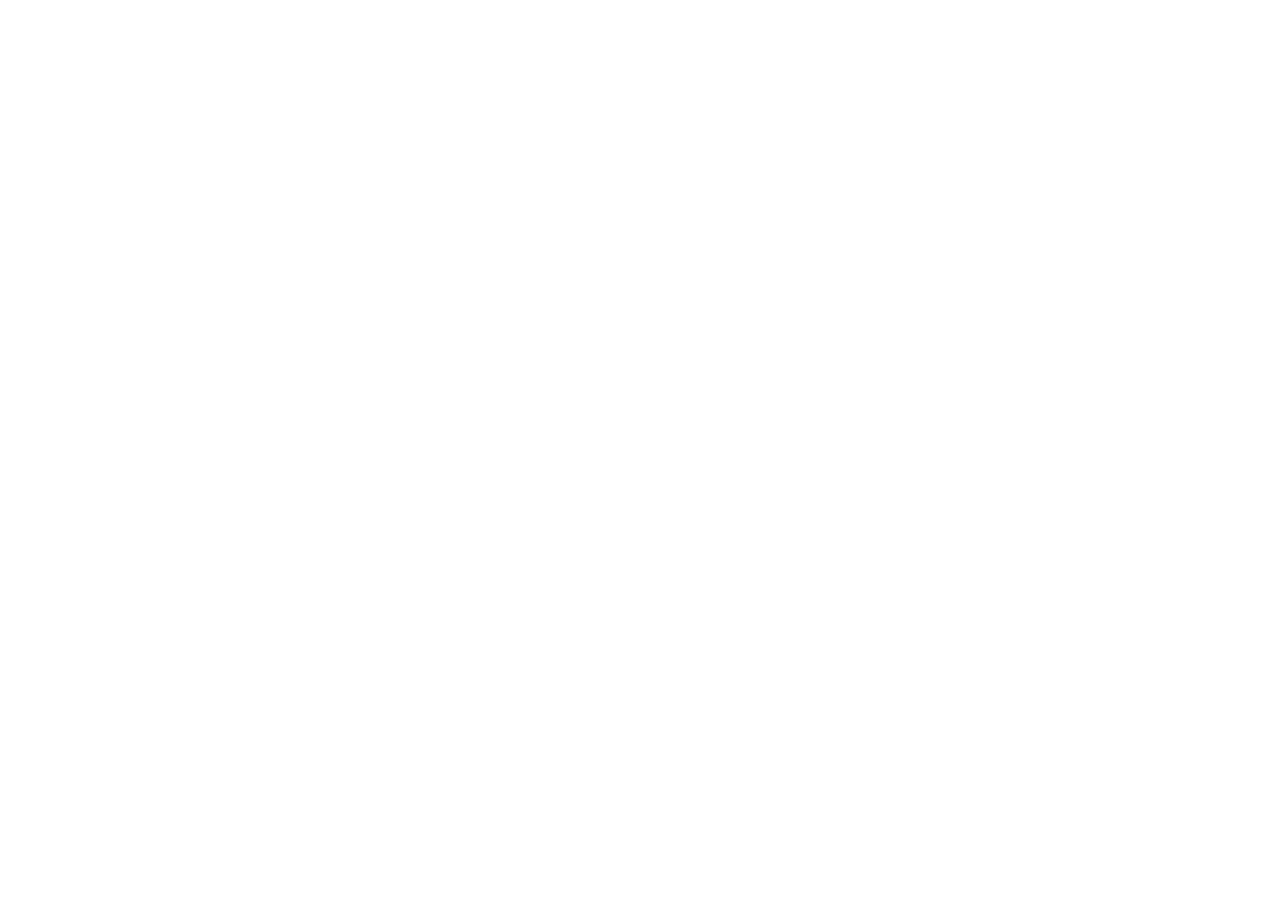
==== index.html @ f0e893d7 "add index.html" ====
<html>
  <head>
    <title>Presentation</title>

    <meta charset='utf-8'>
    <script
      src='file:///Users/chenpierr/Developer/work/rssReader/slides.js'></script>
  </head>


    <body style='display: none'>        
		<a  href="rss_cnbeta_index.html"> <img src="images/rss_cnbeta.png" width="100" height="100">   </a>     
		
		<br />
		<br />
		<br />
		<br />
		
	    <a  href="rss_ifanr_index.html"> <img src="images/rss_ifanr.png"  width="100" height="100">   </a>   
	
	</body>



</html>
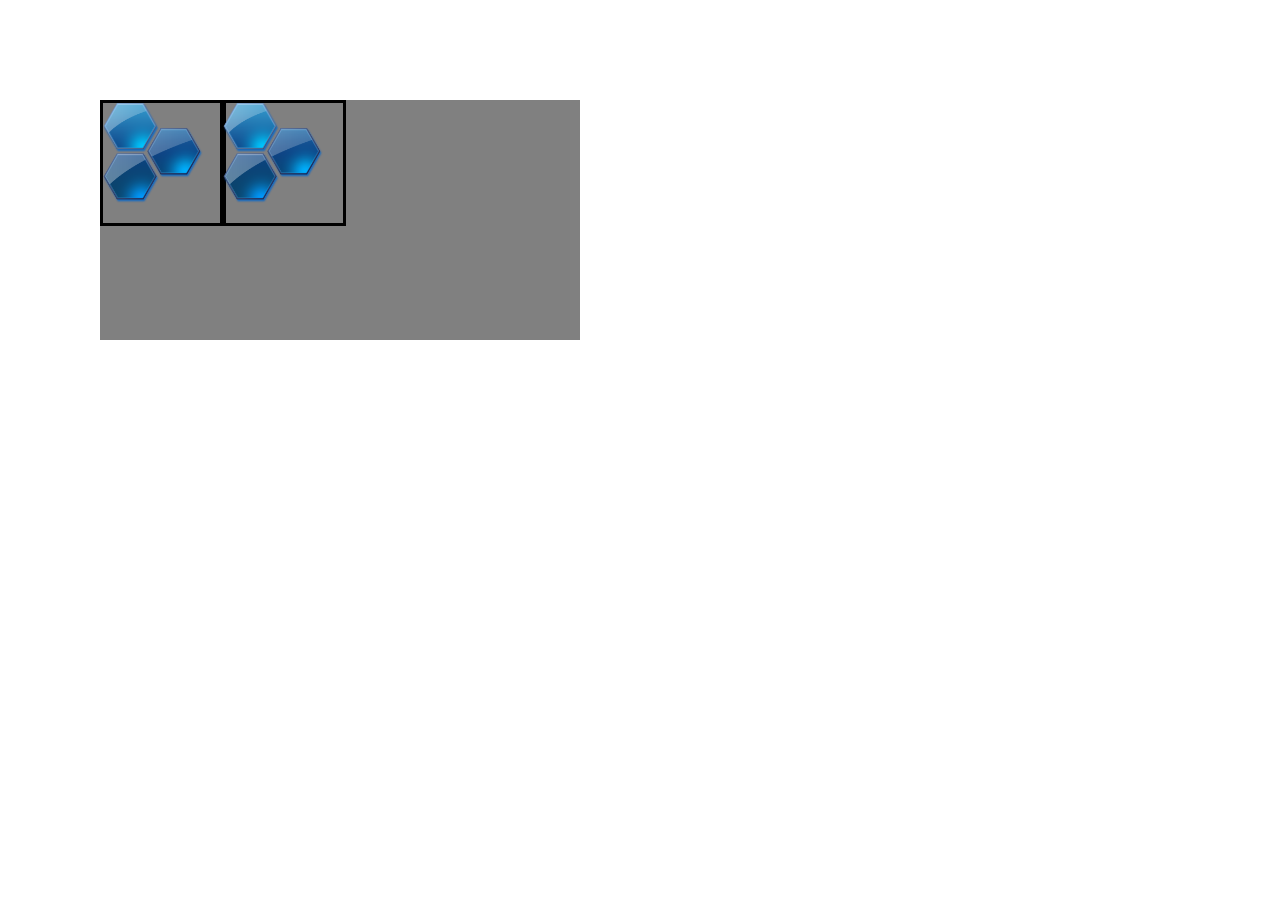
==== commit ff7f3af4: "format index" ====
--- a/index.html
+++ b/index.html
@@ -3,23 +3,34 @@
 
 <html>
   <head>
-    <title>Presentation</title>
+    <title>RSS Home</title>
 
-    <meta charset='utf-8'>
-    <script
-      src='file:///Users/chenpierr/Developer/work/rssReader/slides.js'></script>
+    <meta charset='utf-8'>               
+	<style> 
+	       .rss_cover_container { background: gray;
+					position:absolute;
+					top:100px; left:100px;
+					width:480; height:240;}
+		   .rss_cover {border-style:solid;
+					   width:120;
+					   height:120}
+		   .rss_cover_image {width:100; height:100;}
+		   #cover_1 {position:absolute;top:0px;left:0px;}  
+		   #cover_2 {position:absolute;top:0px;left:120px;} 
+	</style>
+                      
   </head>
 
 
-    <body style='display: none'>        
-		<a  href="rss_cnbeta_index.html"> <img src="images/rss_cnbeta.png" width="100" height="100">   </a>     
-		
-		<br />
-		<br />
-		<br />
-		<br />
-		
-	    <a  href="rss_ifanr_index.html"> <img src="images/rss_ifanr.png"  width="100" height="100">   </a>   
+  <body >             
+    	<div class="rss_cover_container">
+			<div class="rss_cover" id="cover_1">
+				<a  href="rss_cnbeta_index.html"> <img src="images/rss_cnbeta.png" class="rss_cover_image">   </a>  
+			</div>   
+			<div class="rss_cover" id="cover_2"> 
+	       		<a  href="rss_ifanr_index.html"> <img src="images/rss_ifanr.png" class="rss_cover_image">   </a>  
+	 		</div>       
+		</div>
 	
 	</body>
 
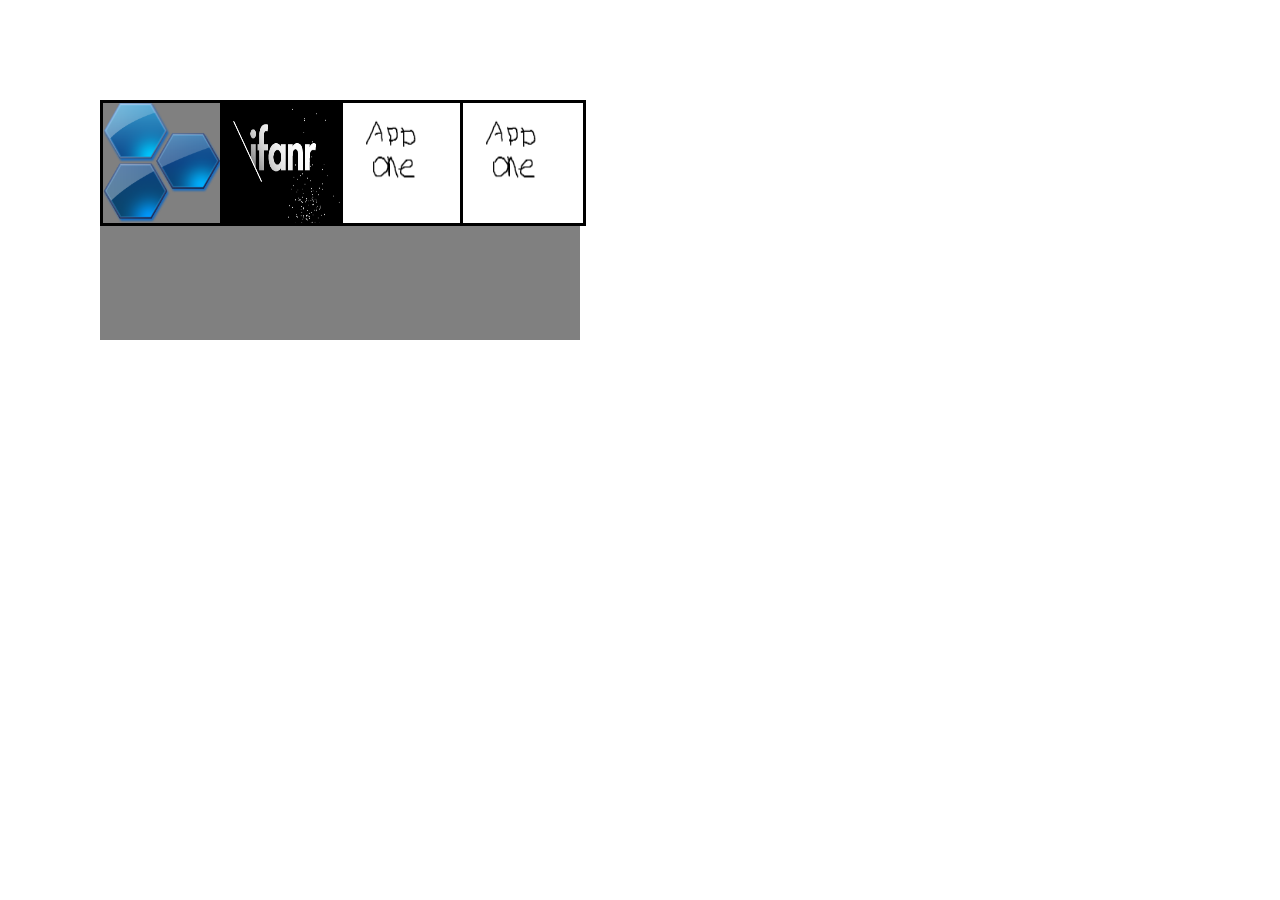
==== commit 44dbd18b: "update index.html" ====
--- a/index.html
+++ b/index.html
@@ -14,9 +14,11 @@
 		   .rss_cover {border-style:solid;
 					   width:120;
 					   height:120}
-		   .rss_cover_image {width:100; height:100;}
+		   .rss_cover_image {width:120; height:120;}
 		   #cover_1 {position:absolute;top:0px;left:0px;}  
-		   #cover_2 {position:absolute;top:0px;left:120px;} 
+		   #cover_2 {position:absolute;top:0px;left:120px;}    
+		   #cover_3 {position:absolute;top:0px;left:240px;}   
+		   #cover_4 {position:absolute;top:0px;left:360px;}    		  
 	</style>
                       
   </head>
@@ -29,7 +31,13 @@
 			</div>   
 			<div class="rss_cover" id="cover_2"> 
 	       		<a  href="rss_ifanr_index.html"> <img src="images/rss_ifanr.png" class="rss_cover_image">   </a>  
-	 		</div>       
+	 		</div>  
+			<div class="rss_cover" id="cover_3"> 
+		        <a  href="rss_add_one.html"> <img src="images/rss_addone.png" class="rss_cover_image">   </a>  
+		 		</div>
+		    <div class="rss_cover" id="cover_4"> 
+			    <a  href="rss_add_one.html"> <img src="images/rss_addone.png" class="rss_cover_image">   </a>  
+			</div>     
 		</div>
 	
 	</body>
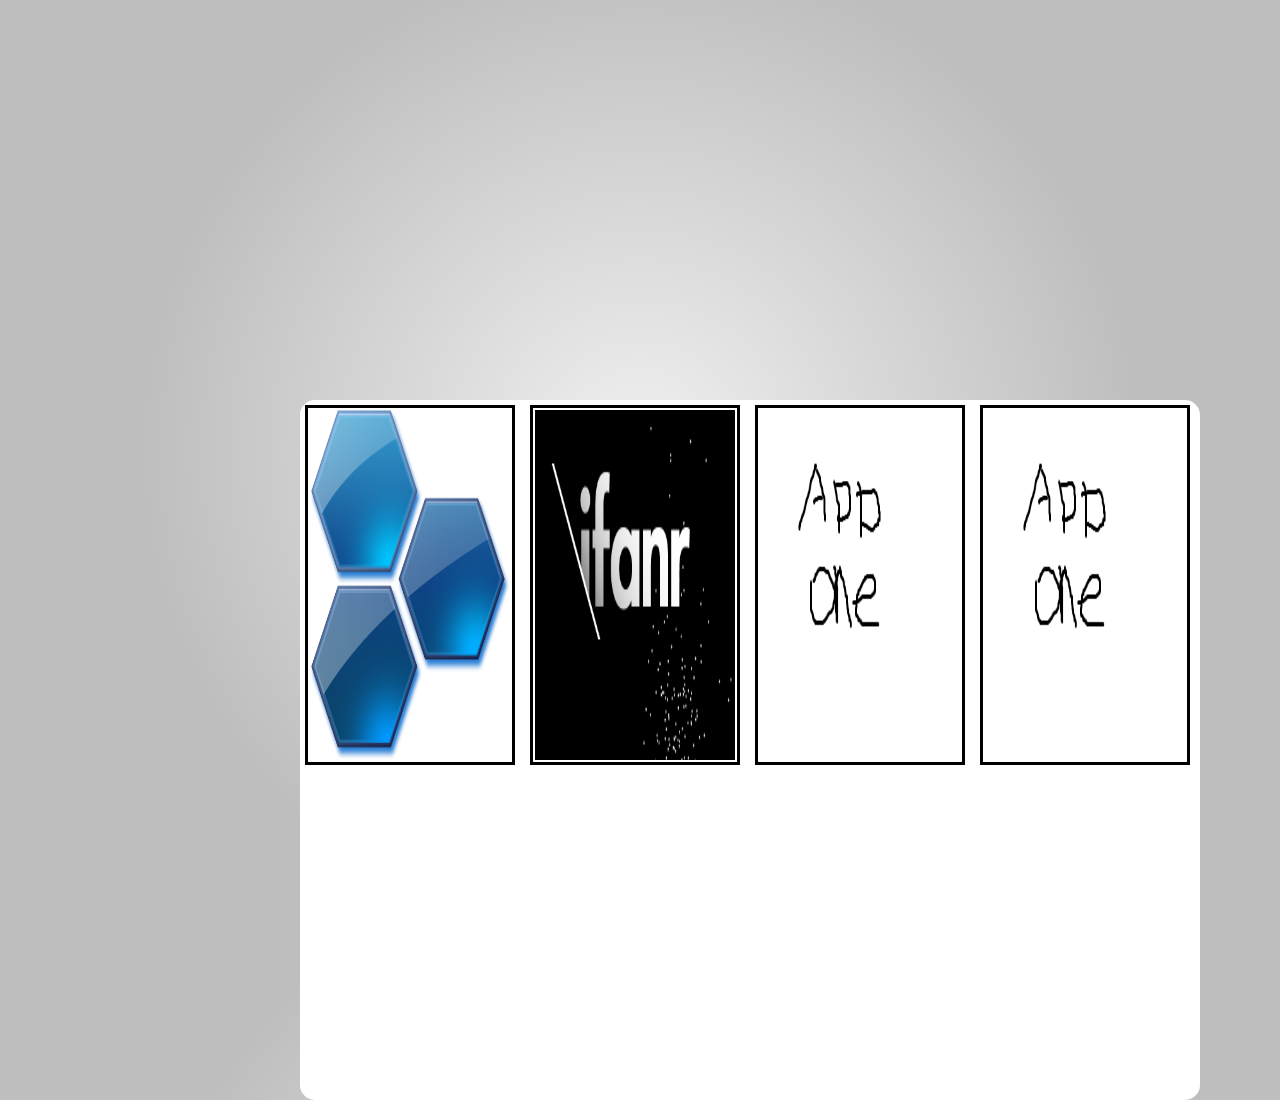
==== commit 36a584be: "add border-radius" ====
--- a/index.html
+++ b/index.html
@@ -6,19 +6,46 @@
     <title>RSS Home</title>
 
     <meta charset='utf-8'>               
-	<style> 
-	       .rss_cover_container { background: gray;
+	<style>                 
+	
+	
+	body {
+	  margin: 0;
+	  padding: 0;
+
+	  display: block !important;
+
+	  height: 100%;
+	  min-height: 740px;
+
+	  overflow-x: hidden;
+	  overflow-y: auto;
+
+	  background: rgb(215, 215, 215);
+	  background: -o-radial-gradient(rgb(240, 240, 240), rgb(190, 190, 190));
+	  background: -moz-radial-gradient(rgb(240, 240, 240), rgb(190, 190, 190));
+	  background: -webkit-radial-gradient(rgb(240, 240, 240), rgb(190, 190, 190));
+	  background: -webkit-gradient(radial, 50% 50%, 0, 50% 50%, 500, from(rgb(240, 240, 240)), to(rgb(190, 190, 190)));
+
+	  -webkit-font-smoothing: antialiased;
+	}
+	
+	       .rss_cover_container { 
+					background: white;      
+					border-radius:15px;
 					position:absolute;
-					top:100px; left:100px;
-					width:480; height:240;}
+					top:400px; left:300px;
+					width:900px; height:700px;}
 		   .rss_cover {border-style:solid;
-					   width:120;
-					   height:120}
-		   .rss_cover_image {width:120; height:120;}
+					   width:200px;
+					   height:350px;
+					   padding:2px;
+					   margin:5px;}
+		   .rss_cover_image {width:200px; height:350px;}
 		   #cover_1 {position:absolute;top:0px;left:0px;}  
-		   #cover_2 {position:absolute;top:0px;left:120px;}    
-		   #cover_3 {position:absolute;top:0px;left:240px;}   
-		   #cover_4 {position:absolute;top:0px;left:360px;}    		  
+		   #cover_2 {position:absolute;top:0px;left:25%;}    
+		   #cover_3 {position:absolute;top:0px;left:50%;}   
+		   #cover_4 {position:absolute;top:0px;left:75%;}    		  
 	</style>
                       
   </head>
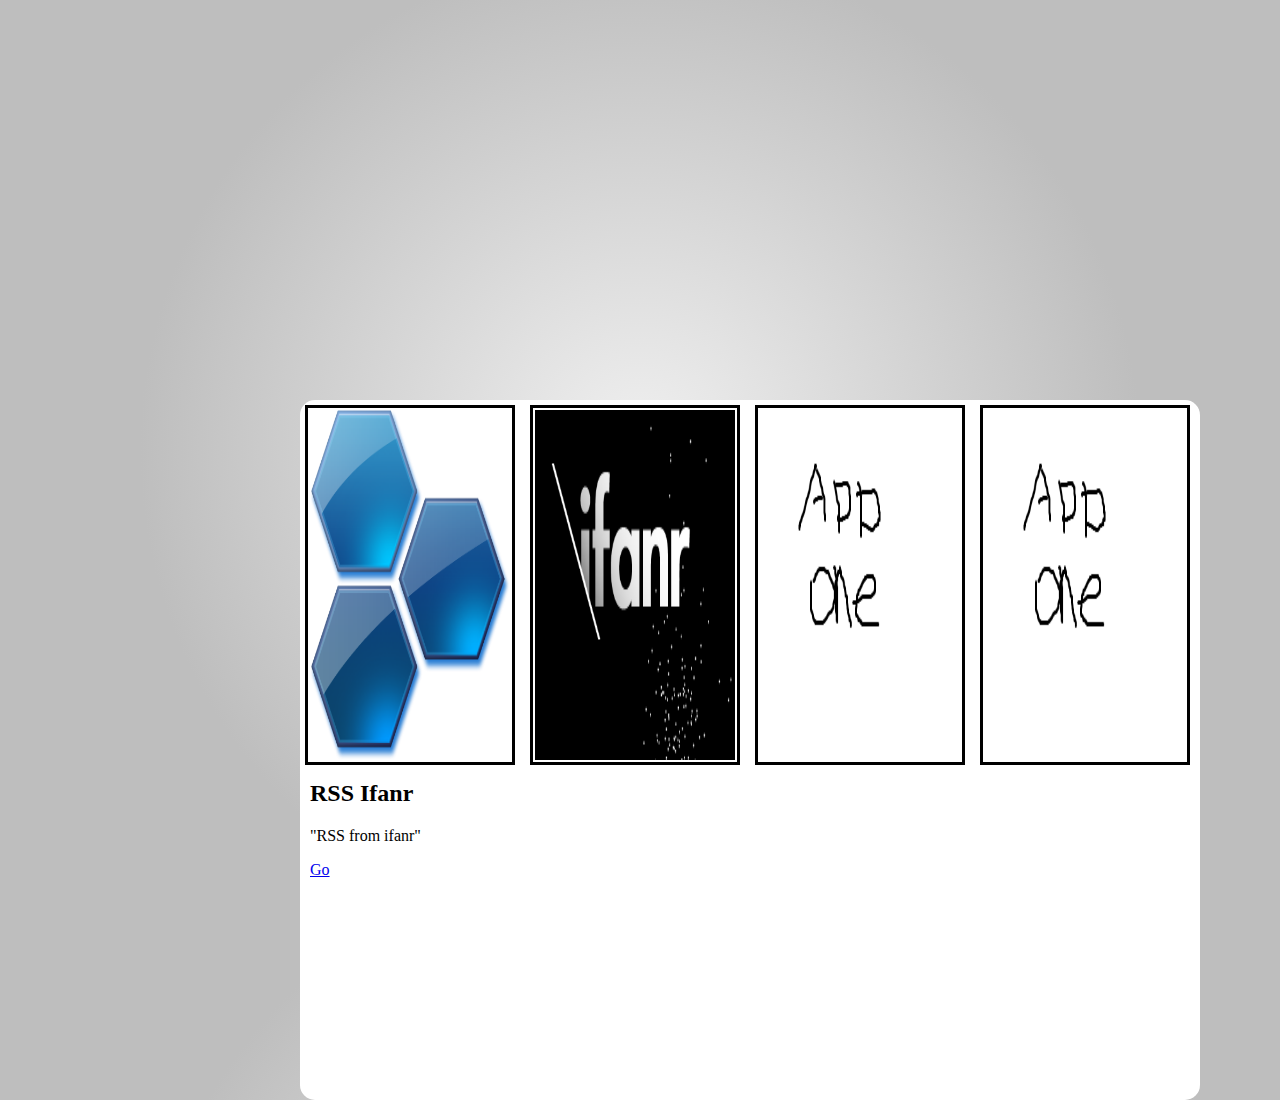
==== commit 5b4d74b8: "hover board" ====
--- a/index.html
+++ b/index.html
@@ -3,58 +3,24 @@
 
 <html>
   <head>
-    <title>RSS Home</title>
-
+    <title>RSS Home</title>                                     
     <meta charset='utf-8'>               
-	<style>                 
-	
-	
-	body {
-	  margin: 0;
-	  padding: 0;
-
-	  display: block !important;
-
-	  height: 100%;
-	  min-height: 740px;
-
-	  overflow-x: hidden;
-	  overflow-y: auto;
-
-	  background: rgb(215, 215, 215);
-	  background: -o-radial-gradient(rgb(240, 240, 240), rgb(190, 190, 190));
-	  background: -moz-radial-gradient(rgb(240, 240, 240), rgb(190, 190, 190));
-	  background: -webkit-radial-gradient(rgb(240, 240, 240), rgb(190, 190, 190));
-	  background: -webkit-gradient(radial, 50% 50%, 0, 50% 50%, 500, from(rgb(240, 240, 240)), to(rgb(190, 190, 190)));
-
-	  -webkit-font-smoothing: antialiased;
-	}
-	
-	       .rss_cover_container { 
-					background: white;      
-					border-radius:15px;
-					position:absolute;
-					top:400px; left:300px;
-					width:900px; height:700px;}
-		   .rss_cover {border-style:solid;
-					   width:200px;
-					   height:350px;
-					   padding:2px;
-					   margin:5px;}
-		   .rss_cover_image {width:200px; height:350px;}
-		   #cover_1 {position:absolute;top:0px;left:0px;}  
-		   #cover_2 {position:absolute;top:0px;left:25%;}    
-		   #cover_3 {position:absolute;top:0px;left:50%;}   
-		   #cover_4 {position:absolute;top:0px;left:75%;}    		  
-	</style>
-                      
+	<link rel="stylesheet" href="astyle.css" type="text/css" / >
   </head>
 
 
   <body >             
     	<div class="rss_cover_container">
 			<div class="rss_cover" id="cover_1">
-				<a  href="rss_cnbeta_index.html"> <img src="images/rss_cnbeta.png" class="rss_cover_image">   </a>  
+				<a  href="rss_cnbeta_index.html"> <img src="images/rss_cnbeta.png" class="rss_cover_image">   </a> 
+				<div class="mask">
+					<h2> RSS Ifanr</h2>
+					<p>
+						"RSS from ifanr"
+					</p>               
+					<a href="rss_cnbeta_index.html"> Go </a>
+					
+				</div> 
 			</div>   
 			<div class="rss_cover" id="cover_2"> 
 	       		<a  href="rss_ifanr_index.html"> <img src="images/rss_ifanr.png" class="rss_cover_image">   </a>  
--- a/astyle.css
+++ b/astyle.css
@@ -0,0 +1,48 @@
+/*
+Style for the RSS - home
+*/
+
+body {
+  margin: 0;
+  padding: 0;
+
+  display: block !important;
+
+  height: 100%;
+  min-height: 740px;
+
+  overflow-x: hidden;
+  overflow-y: auto;
+
+  background: rgb(215, 215, 215);
+  background: -o-radial-gradient(rgb(240, 240, 240), rgb(190, 190, 190));
+  background: -moz-radial-gradient(rgb(240, 240, 240), rgb(190, 190, 190));
+  background: -webkit-radial-gradient(rgb(240, 240, 240), rgb(190, 190, 190));
+  background: -webkit-gradient(radial, 50% 50%, 0, 50% 50%, 500, from(rgb(240, 240, 240)), to(rgb(190, 190, 190)));
+
+  -webkit-font-smoothing: antialiased;
+}
+
+       .rss_cover_container {   
+				border-radius:15px;
+				background: white;      
+			    position:absolute;
+				top:400px; left:300px;
+				width:900px; height:700px;}
+	   .rss_cover {              
+				   border-style:solid;
+				   width:200px;
+				   height:350px;
+				   padding:2px;
+				   margin:5px;}
+	   .rss_cover_image {width:200px; height:350px;}
+	   #cover_1 {position:absolute;top:0px;left:0px;}  
+	   #cover_2 {position:absolute;top:0px;left:25%;}    
+	   #cover_3 {position:absolute;top:0px;left:50%;}   
+	   #cover_4 {position:absolute;top:0px;left:75%;}    		  
+                                                                   
+
+
+.rss_cover:hover{
+	 border-color:orange;
+}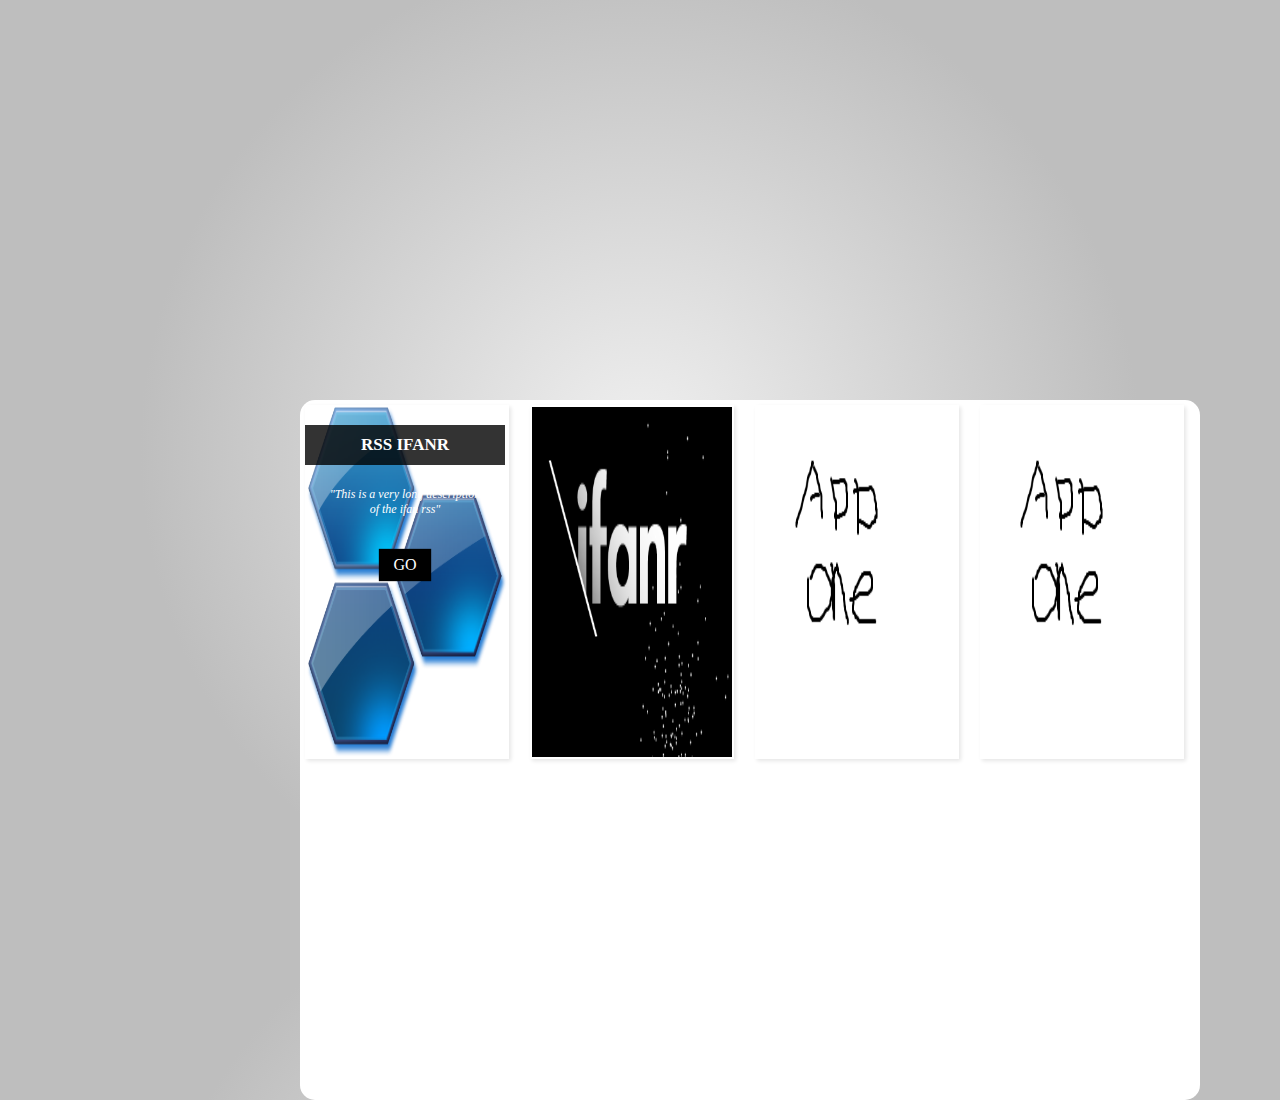
==== commit c0d5dd52: "try something advance" ====
--- a/index.html
+++ b/index.html
@@ -12,24 +12,24 @@
   <body >             
     	<div class="rss_cover_container">
 			<div class="rss_cover" id="cover_1">
-				<a  href="rss_cnbeta_index.html"> <img src="images/rss_cnbeta.png" class="rss_cover_image">   </a> 
+			    <img src="images/rss_cnbeta.png" >   
 				<div class="mask">
 					<h2> RSS Ifanr</h2>
 					<p>
-						"RSS from ifanr"
+						"This is a very long description of the ifan rss"
 					</p>               
-					<a href="rss_cnbeta_index.html"> Go </a>
+					<a href="rss_cnbeta_index.html" class="info"> Go </a>
 					
 				</div> 
 			</div>   
 			<div class="rss_cover" id="cover_2"> 
-	       		<a  href="rss_ifanr_index.html"> <img src="images/rss_ifanr.png" class="rss_cover_image">   </a>  
+	       		<a  href="rss_ifanr_index.html"> <img src="images/rss_ifanr.png" >   </a>  
 	 		</div>  
 			<div class="rss_cover" id="cover_3"> 
-		        <a  href="rss_add_one.html"> <img src="images/rss_addone.png" class="rss_cover_image">   </a>  
+		        <a  href="rss_add_one.html"> <img src="images/rss_addone.png" >   </a>  
 		 		</div>
 		    <div class="rss_cover" id="cover_4"> 
-			    <a  href="rss_add_one.html"> <img src="images/rss_addone.png" class="rss_cover_image">   </a>  
+			    <a  href="rss_add_one.html"> <img src="images/rss_addone.png">   </a>  
 			</div>     
 		</div>
 	
--- a/astyle.css
+++ b/astyle.css
@@ -23,23 +23,90 @@
   -webkit-font-smoothing: antialiased;
 }
 
-       .rss_cover_container {   
-				border-radius:15px;
-				background: white;      
-			    position:absolute;
-				top:400px; left:300px;
-				width:900px; height:700px;}
-	   .rss_cover {              
-				   border-style:solid;
-				   width:200px;
-				   height:350px;
-				   padding:2px;
-				   margin:5px;}
-	   .rss_cover_image {width:200px; height:350px;}
-	   #cover_1 {position:absolute;top:0px;left:0px;}  
-	   #cover_2 {position:absolute;top:0px;left:25%;}    
-	   #cover_3 {position:absolute;top:0px;left:50%;}   
-	   #cover_4 {position:absolute;top:0px;left:75%;}    		  
+ .rss_cover_container {   
+	border-radius:15px;
+	background: white;      
+	position:absolute;
+	top:400px; 
+	left:300px;
+	width:900px; 
+	height:700px;
+ }
+ 
+.rss_cover {              
+	/*border-style:solid;    */
+	width:200px;
+	height:350px;
+	padding:2px;
+	margin:5px;
+    text-align:center;     
+	cursor:default;      
+	position:relative;
+	background: #fff no-repeat center center; 
+	box-shadow: 2px 2px 4px #e6e6e6;      /*#e6e6e6*/
+				
+}        
+
+.rss_cover .mask{ 
+	width: 200px;
+    height: 350px;
+    position: absolute;
+    overflow: hidden;
+    top: 0;
+    left: 0
+}
+				
+				
+.rss_cover img {      
+	display:block;      
+	position: relative;
+	width:200px; 
+	height:350px;
+	}        
+	
+	
+.rss_cover h2 {
+	text-transform: uppercase;
+	color: #fff;
+	text-align: center;
+	position: relative;
+	font-size: 17px;
+	padding: 10px;
+	background: rgba(0, 0, 0, 0.8);
+	margin: 20px 0 0 0
+}
+	
+.rss_cover p {
+	font-family: Georgia, serif;
+	font-style: italic;
+	font-size: 12px;
+	position: relative;
+	color: #fff;
+	padding: 10px 20px 20px;
+	text-align: center
+}         
+
+
+.rss_cover a.info {
+    display: inline-block;
+    text-decoration: none;
+    padding: 7px 14px;
+    background: #000;
+    color: #fff;
+    text-transform: uppercase;
+    box-shadow: 0 0 1px #000
+}        
+
+.rss_cover a.info:hover {
+    box-shadow: 0 0 5px #000
+}
+
+
+
+#cover_1 {position:absolute;top:0px;left:0px;}  
+#cover_2 {position:absolute;top:0px;left:25%;}    
+#cover_3 {position:absolute;top:0px;left:50%;}   
+#cover_4 {position:absolute;top:0px;left:75%;}    		  
                                                                    
 
 
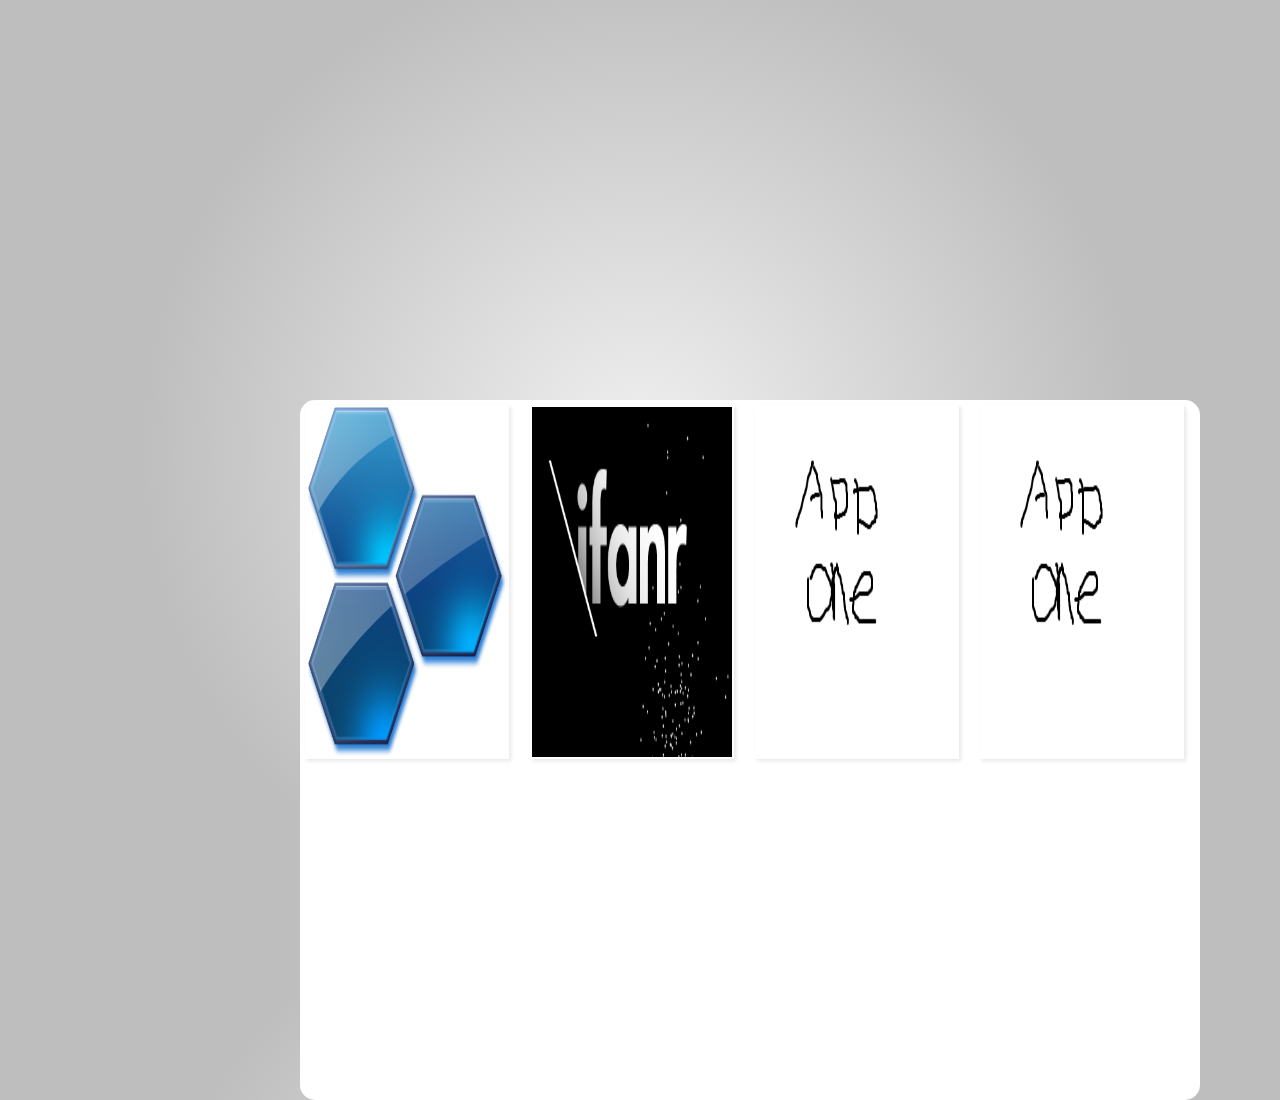
==== commit 261c5a71: "special effect works" ====
--- a/index.html
+++ b/index.html
@@ -11,7 +11,7 @@
 
   <body >             
     	<div class="rss_cover_container">
-			<div class="rss_cover" id="cover_1">
+			<div class="rss_cover view-first" id="cover_1" >
 			    <img src="images/rss_cnbeta.png" >   
 				<div class="mask">
 					<h2> RSS Ifanr</h2>
--- a/astyle.css
+++ b/astyle.css
@@ -100,6 +100,54 @@
 .rss_cover a.info:hover {
     box-shadow: 0 0 5px #000
 }
+                 
+
+
+/*special effect*/
+
+.view-first img {
+    transition: all 0.2s linear;
+}
+.view-first .mask {
+    opacity: 0;
+    background-color: rgba(219,127,8, 0.7);
+    transition: all 0.4s ease-in-out;
+}
+.view-first h2 {
+    transform: translateY(-100px);
+    opacity: 0;
+    transition: all 0.2s ease-in-out;
+}
+.view-first p {
+    transform: translateY(100px);
+    opacity: 0;
+    transition: all 0.2s linear;
+}
+.view-first a.info{
+    opacity: 0;
+    transition: all 0.2s ease-in-out;
+}
+
+
+.view-first:hover img {
+    transform: scale(1.1);
+}
+.view-first:hover .mask {
+    opacity: 1;
+}
+.view-first:hover h2,
+.view-first:hover p,
+.view-first:hover a.info {
+    opacity: 1;
+    transform: translateY(0px);
+}
+.view-first:hover p {
+    transition-delay: 0.1s;
+}
+.view-first:hover a.info {
+    transition-delay: 0.2s;
+}
+
 
 
 
